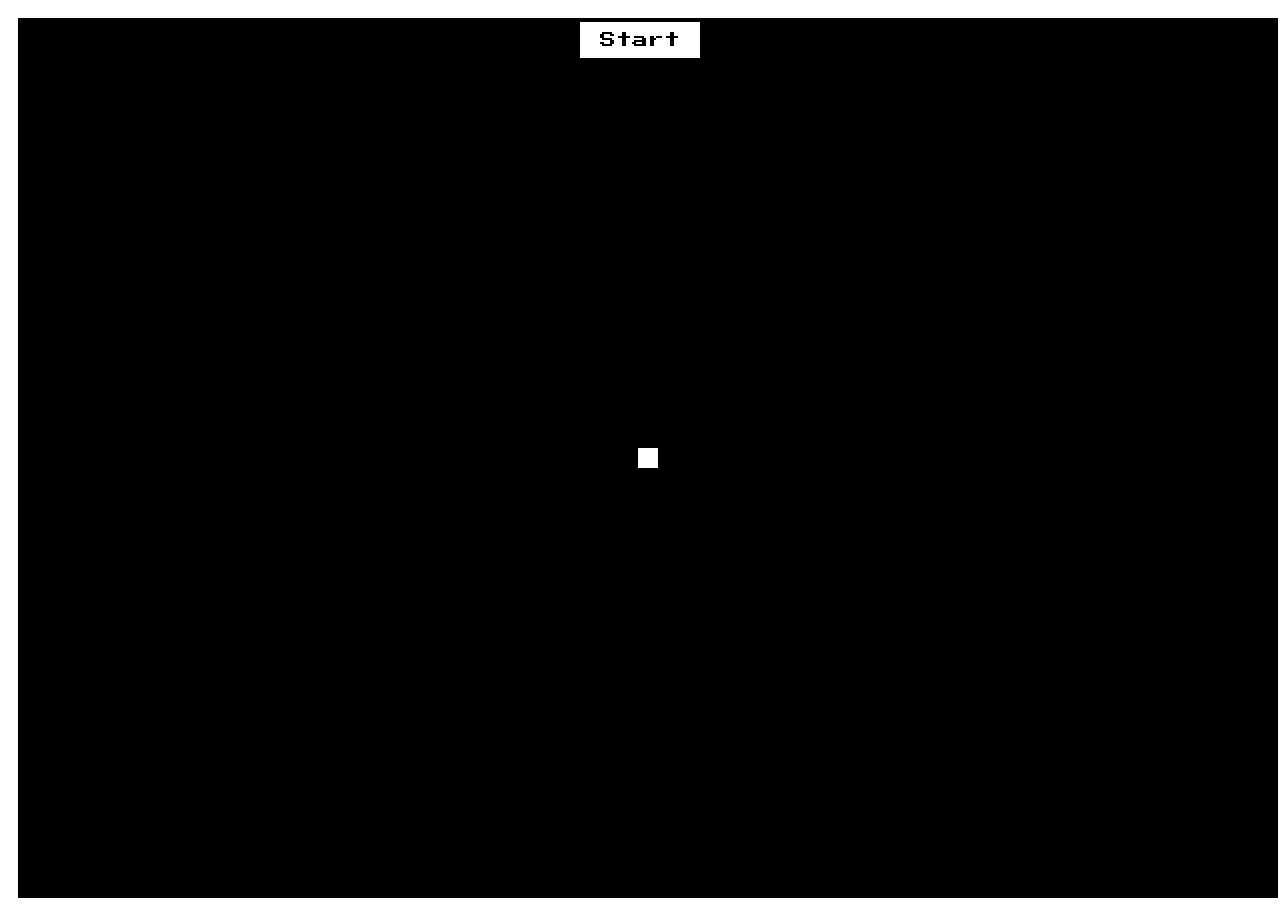
==== game/index.html @ 7c5b882f "add docs and game" ====
<!DOCTYPE html>
<html lang="en">
  <head>
    <meta charset="UTF-8" />
    <meta name="viewport" content="width=device-width, initial-scale=1.0" />
    <title>Easy Pong</title>
    <link rel="stylesheet" href="style.css" />
    <!-- Link to Google Fonts for 'Press Start 2P' -->
    <link href="https://fonts.googleapis.com/css2?family=Press+Start+2P&display=swap" rel="stylesheet" />
  </head>
  <body>
    <div id="gameArea">
      <div id="ball"></div>
    </div>
    <button id="startButton">Start</button>
    <script src="script.js"></script>
  </body>
</html>
---- game/style.css ----
/* Game area styles */
#gameArea {
  width: 100vw;
  height: 100vh;
  background-color: black;
  position: relative;
  overflow: hidden;
  border: 10px solid white;
  box-sizing: border-box;
}

/* Ball styles */
#ball {
  width: 20px;
  height: 20px;
  background-color: white;
  position: absolute;
  /* top: 190px; */
  /* left: 390px; */
  /* border-radius: 50%; To make it circular */
  top: 50%;
  left: 50%;
  transform: translate(-50%, -50%);
}

/* Button styles */
#startButton {
  position: fixed;
  top: 20px;
  left: 50%;
  transform: translateX(-50%);
  padding: 10px 20px;
  font-size: 16px;
  background-color: white;
  color: black;
  border: 2px solid black;
  cursor: pointer;
  font-family: "Press Start 2P", cursive; /* Use the 'Press Start 2P' font */
}
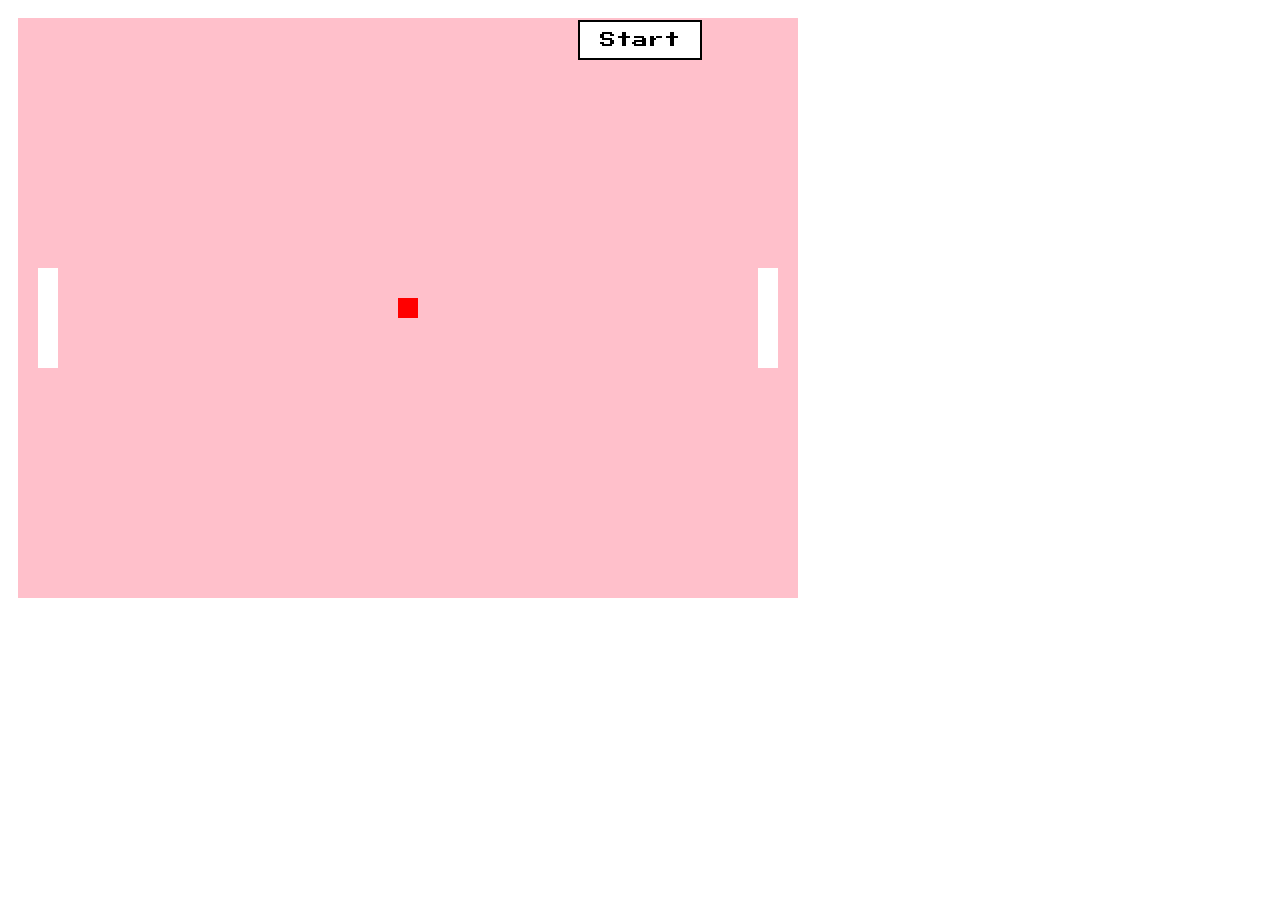
==== commit 25728ee2: "wip: local backup before deletion" ====
--- a/game/index.html
+++ b/game/index.html
@@ -5,12 +5,15 @@
     <meta name="viewport" content="width=device-width, initial-scale=1.0" />
     <title>Easy Pong</title>
     <link rel="stylesheet" href="style.css" />
-    <!-- Link to Google Fonts for 'Press Start 2P' -->
     <link href="https://fonts.googleapis.com/css2?family=Press+Start+2P&display=swap" rel="stylesheet" />
   </head>
   <body>
     <div id="gameArea">
       <div id="ball"></div>
+      <div id="leftPaddle" class="paddle"></div>
+      <div id="rightPaddle" class="paddle"></div>
+      <div id="redDot" class="debug-dot"></div>
+      <div id="blueDot" class="debug-dot"></div>
     </div>
     <button id="startButton">Start</button>
     <script src="script.js"></script>
--- a/game/style.css
+++ b/game/style.css
@@ -1,8 +1,10 @@
 /* Game area styles */
 #gameArea {
-  width: 100vw;
-  height: 100vh;
-  background-color: black;
+  /* width: 100vw; */
+  /* height: 100vh; */
+  width: 800px;
+  height: 600px;
+  background-color: pink;
   position: relative;
   overflow: hidden;
   border: 10px solid white;
@@ -13,7 +15,7 @@
 #ball {
   width: 20px;
   height: 20px;
-  background-color: white;
+  background-color: red;
   position: absolute;
   /* top: 190px; */
   /* left: 390px; */
@@ -21,6 +23,21 @@
   top: 50%;
   left: 50%;
   transform: translate(-50%, -50%);
+}
+
+.paddle {
+  position: absolute;
+  width: 20px;
+  height: 100px; /* Fixed size in pixels */
+  background-color: white;
+}
+
+#leftPaddle {
+  left: 20px;
+}
+
+#rightPaddle {
+  right: 20px;
 }
 
 /* Button styles */
@@ -37,3 +54,15 @@
   cursor: pointer;
   font-family: "Press Start 2P", cursive; /* Use the 'Press Start 2P' font */
 }
+
+.debug-dot {
+  position: absolute;
+  width: 20px;
+  height: 20px;
+  background-color: red;
+  display: none;
+}
+
+#blueDot {
+  background-color: blue;
+}
